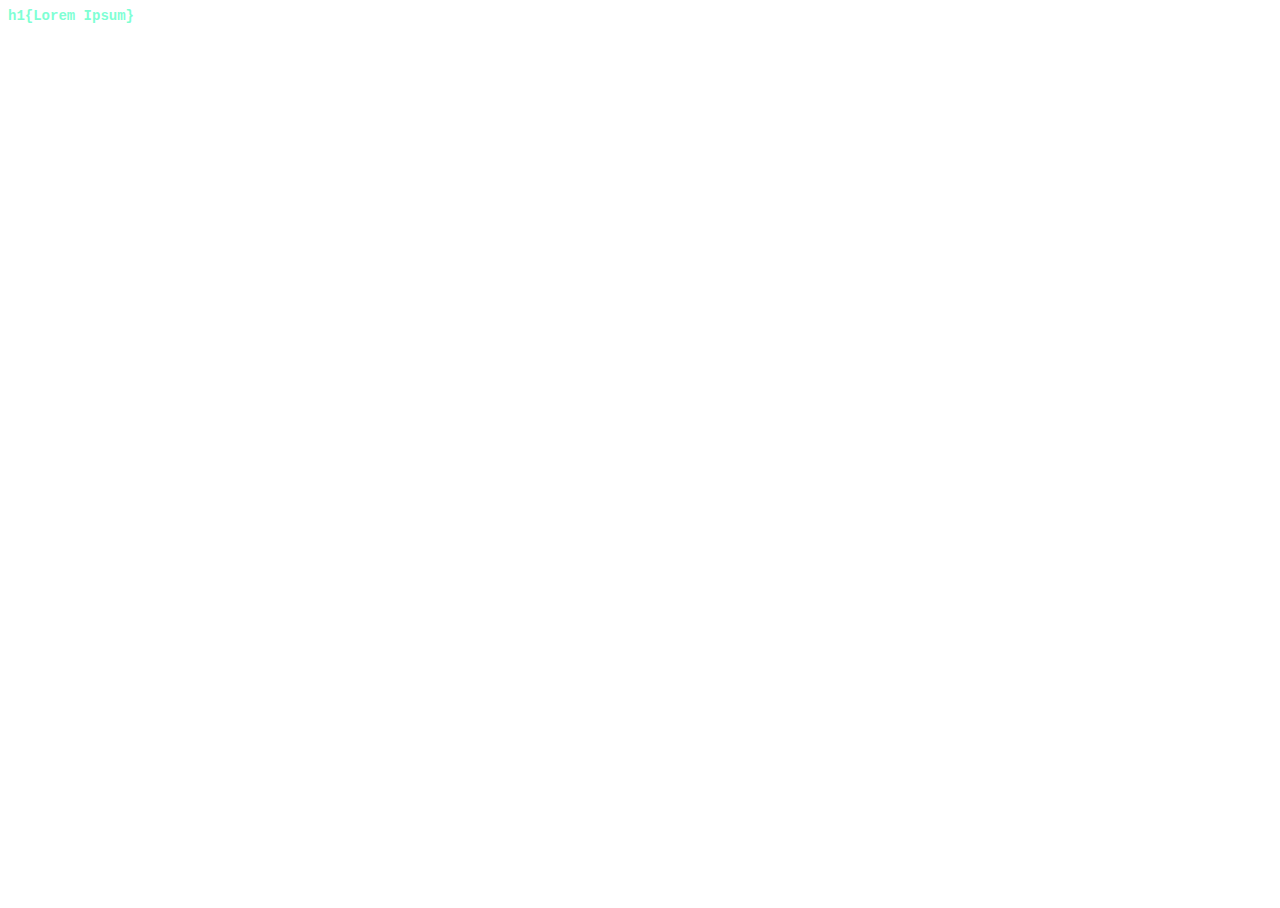
==== src/index.html @ 1afe886f "Initial commit" ====
<!DOCTYPE html>
<html>
<head lang="zh-cn">
    <meta charset="UTF-8">
    <title>index.html</title>
    <link rel="stylesheet" href="css/home.css"/>
</head>
<body>

<!--注意：-->
<!--1. 这里的 script 标签多了 coolie 属性-->
<!--2. 引用了 coolie.min.js-->
<!--3. 增加了 data-config 属性-->
<!--4. 增加了 data-main 属性-->
<script
        coolie
        src="./coolie.min.js"
        data-config="./coolie-config.js"
        data-main="hello.js">
</script>

h1{Lorem Ipsum}


</body>
</html>
---- src/css/home.css ----
html, body {
    height: 100%;
}

html {
    font-size: 100px;
}

body {
    font-size: 14px;
    font-weight: bold;
    font-family: "Consolas", "Bitstream Vera Sans Mono", "Courier New", Courier, monospace;
    color: aquamarine;
}
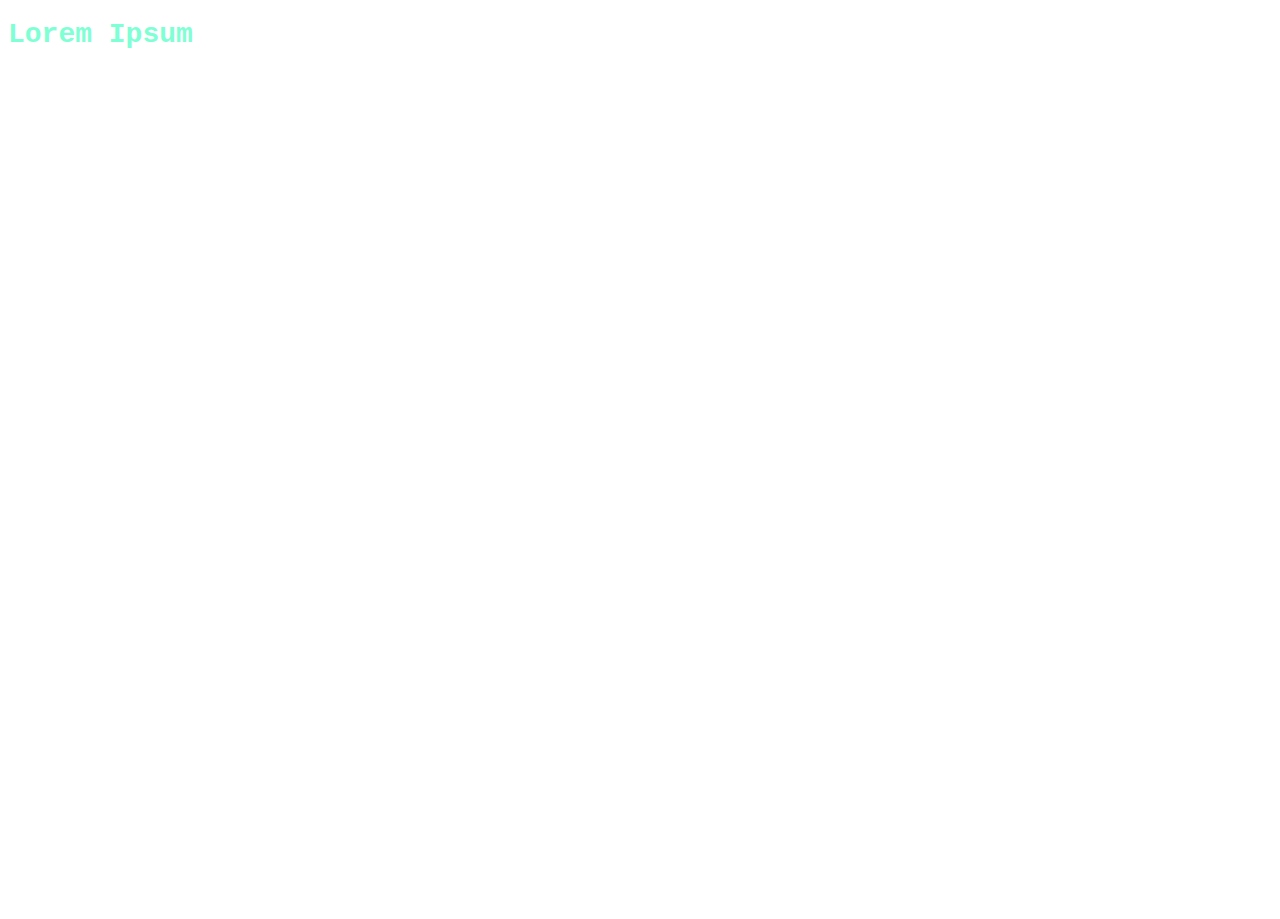
==== commit 7900a649: "修改title标题" ====
--- a/src/index.html
+++ b/src/index.html
@@ -2,7 +2,7 @@
 <html>
 <head lang="zh-cn">
     <meta charset="UTF-8">
-    <title>index.html</title>
+    <title>Home</title>
     <link rel="stylesheet" href="css/home.css"/>
 </head>
 <body>
@@ -19,7 +19,7 @@
         data-main="hello.js">
 </script>
 
-h1{Lorem Ipsum}
+<h1>Lorem Ipsum</h1>
 
 
 </body>
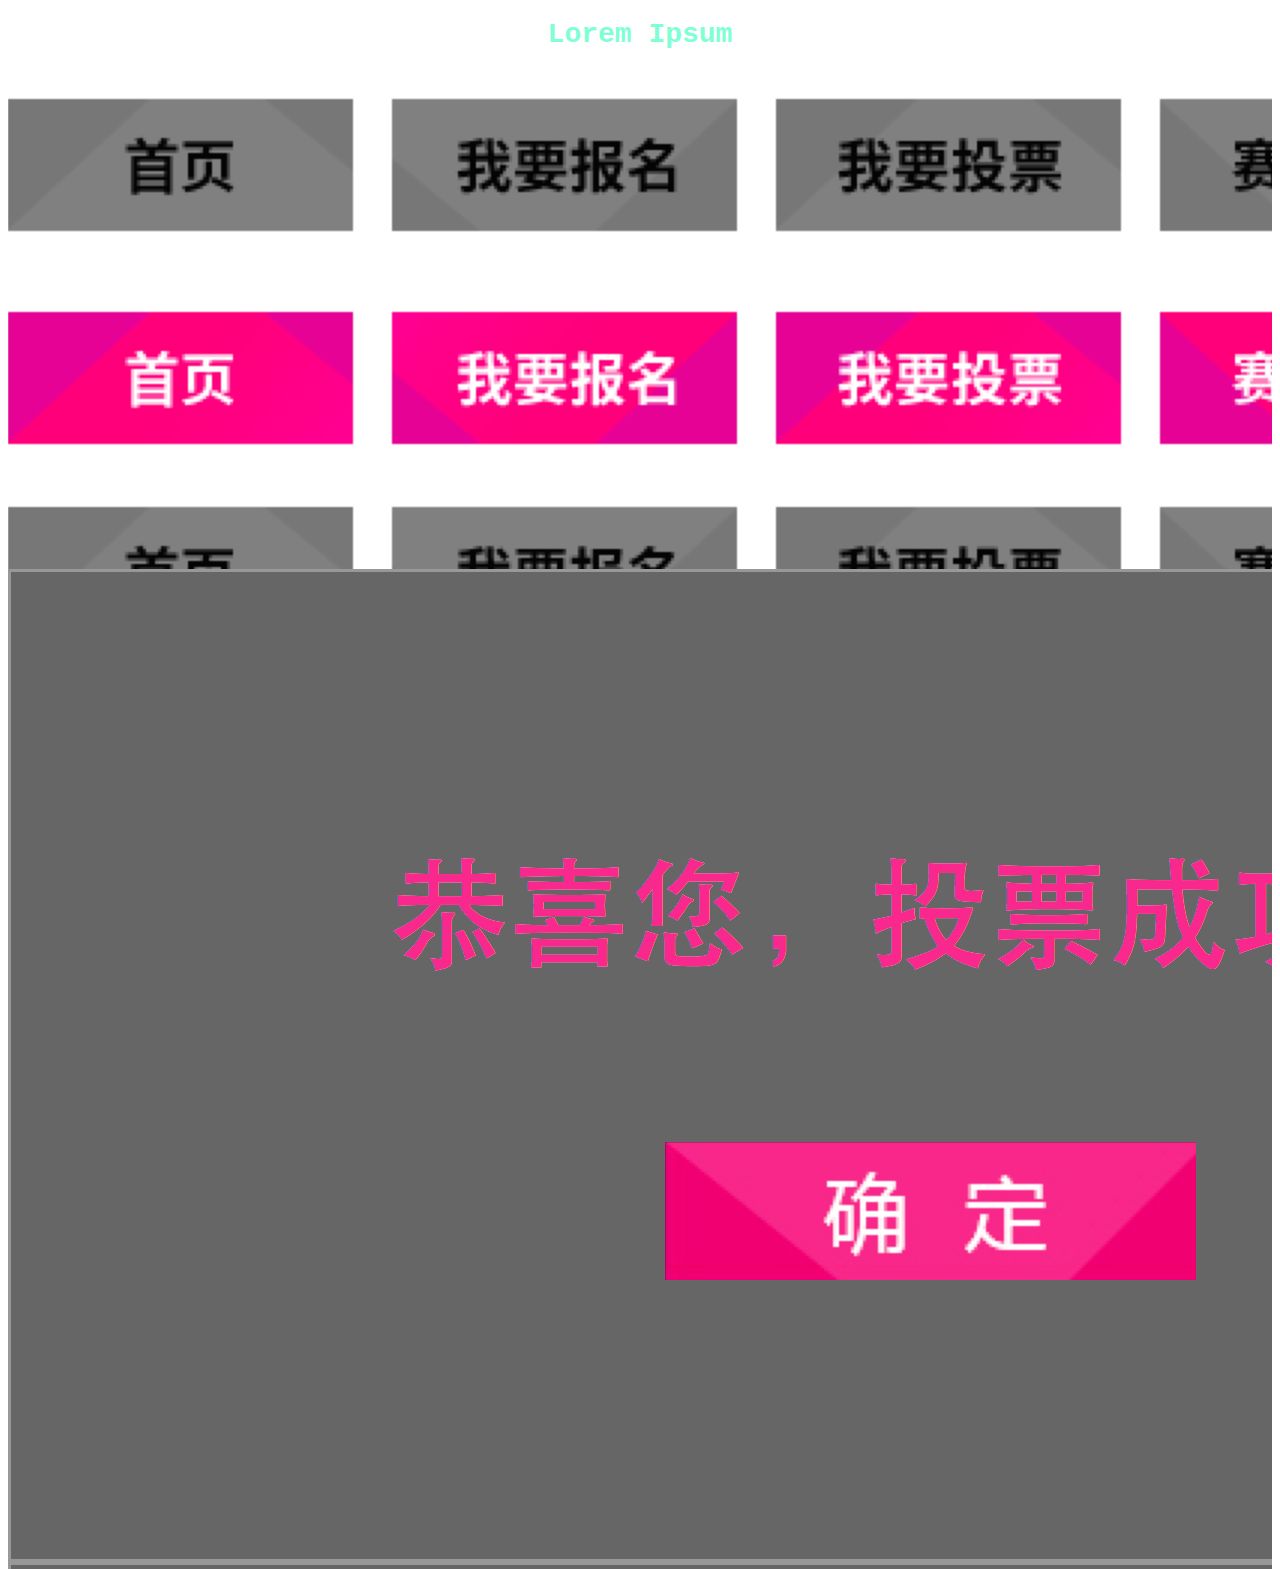
==== commit 4daf9223: "初始化模拟数据" ====
--- a/src/index.html
+++ b/src/index.html
@@ -14,13 +14,16 @@
 <!--4. 增加了 data-main 属性-->
 <script
         coolie
-        src="./coolie.min.js"
+        src="js/coolie.min.js"
         data-config="./coolie-config.js"
-        data-main="hello.js">
+        data-main="main.js">
 </script>
 
 <h1>Lorem Ipsum</h1>
 
+<div class="box1"></div>
+
+<div class="box2"></div>
 
 </body>
 </html>--- a/src/css/home.css
+++ b/src/css/home.css
@@ -11,4 +11,20 @@
     font-weight: bold;
     font-family: "Consolas", "Bitstream Vera Sans Mono", "Courier New", Courier, monospace;
     color: aquamarine;
+}
+
+h1 {
+    text-align: center;
+}
+
+.box1 {
+    width: 100%;
+    height: 500px;
+    background: url("../res/images/top.png");
+}
+
+.box2 {
+    width: 100%;
+    height: 1000px;
+    background: url("../res/images/alert.png");
 }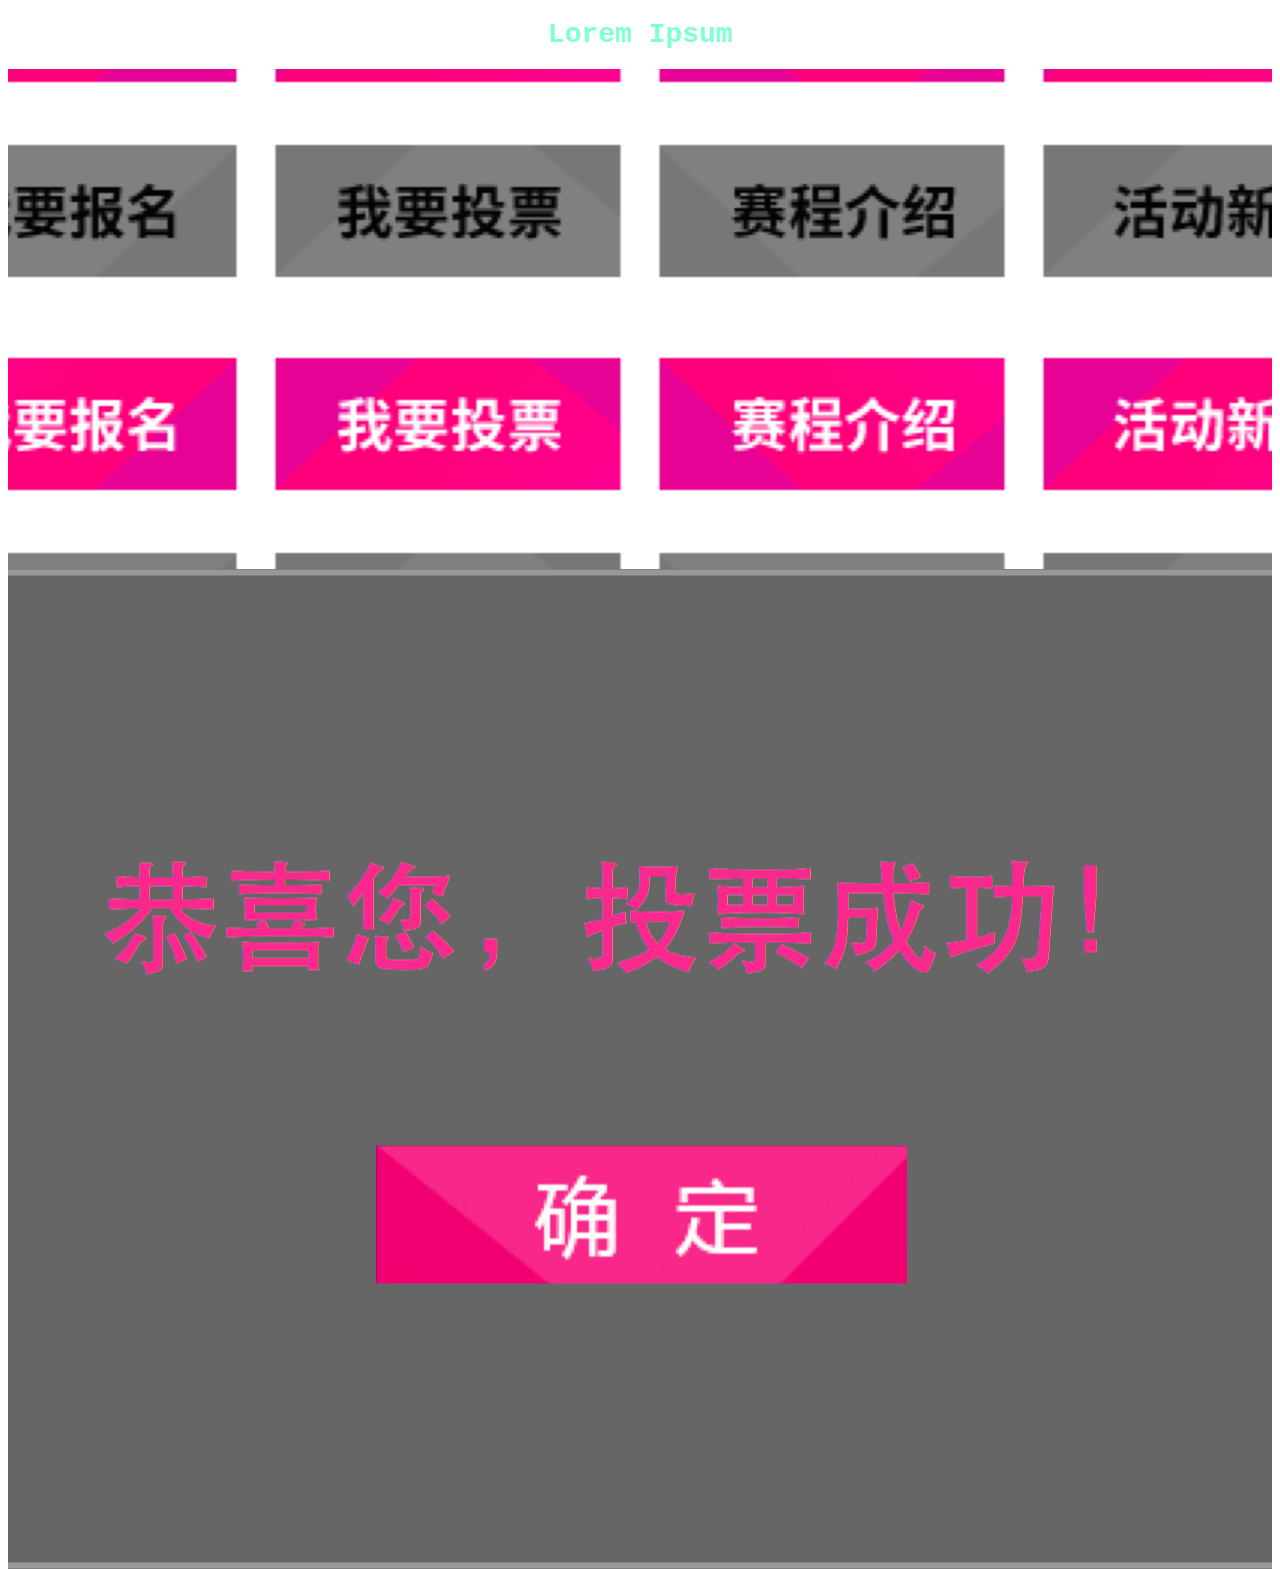
==== commit ce05013d: "调整新目录结构" ====
--- a/src/index.html
+++ b/src/index.html
@@ -14,7 +14,7 @@
 <!--4. 增加了 data-main 属性-->
 <script
         coolie
-        src="js/coolie.min.js"
+        src="static/js/coolie.min.js"
         data-config="./coolie-config.js"
         data-main="main.js">
 </script>
--- a/src/css/home.css
+++ b/src/css/home.css
@@ -20,11 +20,11 @@
 .box1 {
     width: 100%;
     height: 500px;
-    background: url("../res/images/top.png");
+    background: url("../static/res/images/top.png") center;
 }
 
 .box2 {
     width: 100%;
     height: 1000px;
-    background: url("../res/images/alert.png");
+    background: url("../static/res/images/alert.png") center;
 }